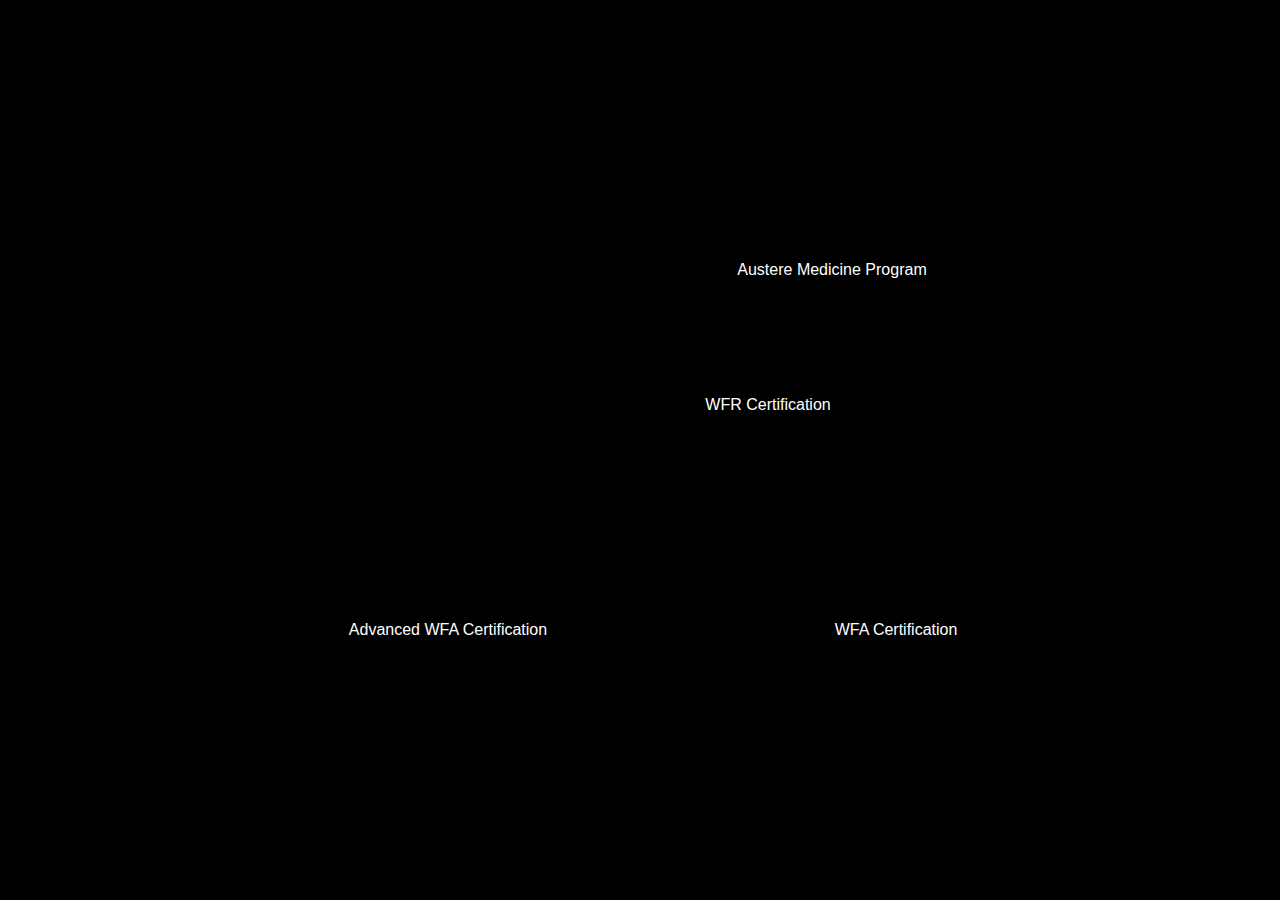
==== index.htm @ 95655cd1 "Fix: lowercase index.html for Vercel" ====
<!DOCTYPE html>
<!-- saved from url=(0056)file:///C:/Programming/AI%20-%20WFA%20Project/index.html -->
<html lang="en"><head><meta http-equiv="Content-Type" content="text/html; charset=UTF-8">
  
  <title>Top Wilderness and Austere Medicine Education in the USA</title>
  <meta name="viewport" content="width=device-width, initial-scale=1.0">
  <style>
    * {
      margin: 0;
      padding: 0;
      box-sizing: border-box;
    }

    html, body {
      width: 100%;
      height: 100%;
      overflow: hidden;
      font-family: sans-serif;
    }

    #mapContainer {
      position: relative;
      width: 100vw;
      height: 100vh;
      background-image: url('homePageBackground.png');
      background-size: contain;
      background-repeat: no-repeat;
      background-position: center center;
      background-color: black;
    }

    .villageLabel {
      position: absolute;
      color: white;
      background: rgba(0,0,0,0.6);
      padding: 6px 10px;
      border-radius: 8px;
      font-size: 1rem;
      cursor: pointer;
      transform: translate(-50%, -50%);
      transition: opacity 0.2s ease;
    }

    .villageLabel:hover {
      opacity: 0.85;
    }

    /* Popup box */
    #aiPopup {
      position: absolute;
      display: none;
      background: rgba(0, 0, 0, 0.85);
      color: white;
      padding: 10px;
      border-radius: 8px;
      max-width: 300px;
      z-index: 10;
    }
  </style>
</head>
<body>

<div id="mapContainer">
  <!-- Labels positioned with percentages -->
  <div id="austereVillage" class="villageLabel" style="top: 30%; left: 65%;">Austere Medicine Program</div>
  <div id="wfrVillage" class="villageLabel" style="top: 45%; left: 60%;">WFR Certification</div>
  <div id="awfaVillage" class="villageLabel" style="top: 70%; left: 35%;">Advanced WFA Certification</div>
  <div id="wfaVillage" class="villageLabel" style="top: 70%; left: 70%;">WFA Certification</div>

  <!-- AI popup -->
  <div id="aiPopup" style="display: none; left: 582.675px; top: 155.15px;">Welcome to Austere Medicine Program! Click to explore.</div>
</div>

<script>
  const popup = document.getElementById('aiPopup');

  const showPopup = (event, message) => {
    const rect = event.target.getBoundingClientRect();
    popup.style.display = 'block';
    popup.textContent = message;
    popup.style.left = `${rect.left + rect.width / 2 - popup.offsetWidth / 2}px`;
    popup.style.top = `${rect.top - popup.offsetHeight - 10}px`;
  };

  const hidePopup = () => {
    popup.style.display = 'none';
  };

  document.querySelectorAll('.villageLabel').forEach(village => {
  village.addEventListener('mouseover', (e) => {
    showPopup(e, `Welcome to ${village.textContent}! Click to explore.`);
  });

  village.addEventListener('mouseout', hidePopup);

  village.addEventListener('click', () => {
    // You can route to different pages or open modals based on the ID
    const villageId = village.id;

    if (villageId === 'wfaVillage') {
      window.location.href = 'wfa.html';
    } else if (villageId === 'awfaVillage') {
      window.location.href = 'awfa.html';
    } else if (villageId === 'austereVillage') {
      window.location.href = 'austere.html';
    } else if (villageId === 'wfrVillage') {
      window.location.href = 'wfr.html';
    }
  });
});
 
</script>



</body></html>
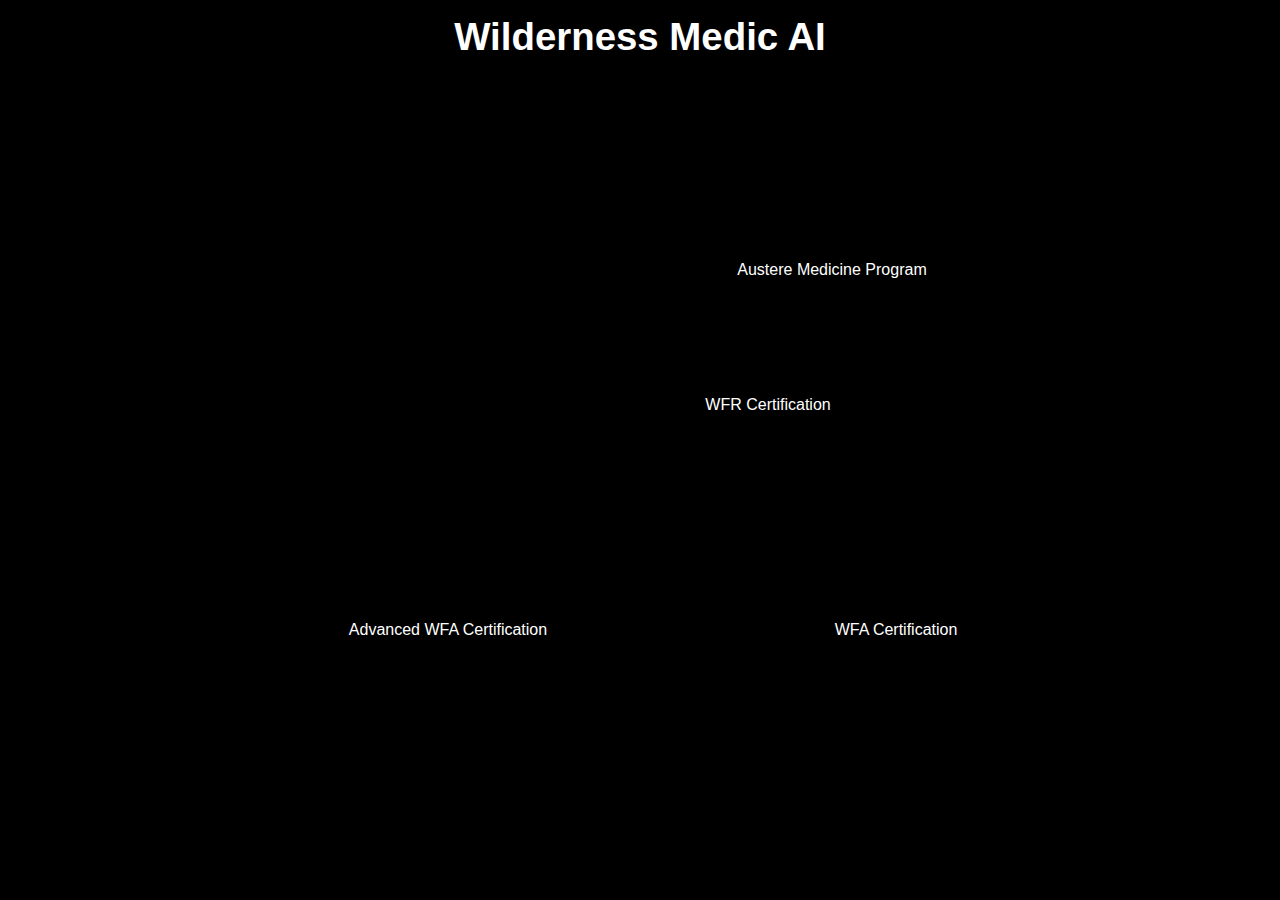
==== commit b516c386: "Adding Heading to Page" ====
--- a/index.htm
+++ b/index.htm
@@ -22,7 +22,7 @@
       position: relative;
       width: 100vw;
       height: 100vh;
-      background-image: url('homePageBackground.png');
+      background-image: url('images/homePageBackground.png');
       background-size: contain;
       background-repeat: no-repeat;
       background-position: center center;
@@ -56,9 +56,25 @@
       max-width: 300px;
       z-index: 10;
     }
+
+    #headerTitle {
+  position: absolute;
+  top: 15px;
+  width: 100%;
+  text-align: center;
+  font-size: clamp(1.5rem, 3vw, 3rem);
+  font-weight: bold;
+  color: white;
+  text-shadow: 2px 2px 4px rgba(0,0,0,0.7);
+  z-index: 100;
+  pointer-events: none;
+}
+
   </style>
 </head>
 <body>
+  <div id="headerTitle">Wilderness Medic AI</div>
+
 
 <div id="mapContainer">
   <!-- Labels positioned with percentages -->
@@ -98,13 +114,13 @@
     const villageId = village.id;
 
     if (villageId === 'wfaVillage') {
-      window.location.href = 'wfa.html';
+      window.location.href = 'pages/wfa.htm';
     } else if (villageId === 'awfaVillage') {
-      window.location.href = 'awfa.html';
+      window.location.href = 'pages/awfa.htm';
     } else if (villageId === 'austereVillage') {
-      window.location.href = 'austere.html';
+      window.location.href = 'pages/austere.htm';
     } else if (villageId === 'wfrVillage') {
-      window.location.href = 'wfr.html';
+      window.location.href = 'pages/wfr.htm';
     }
   });
 });
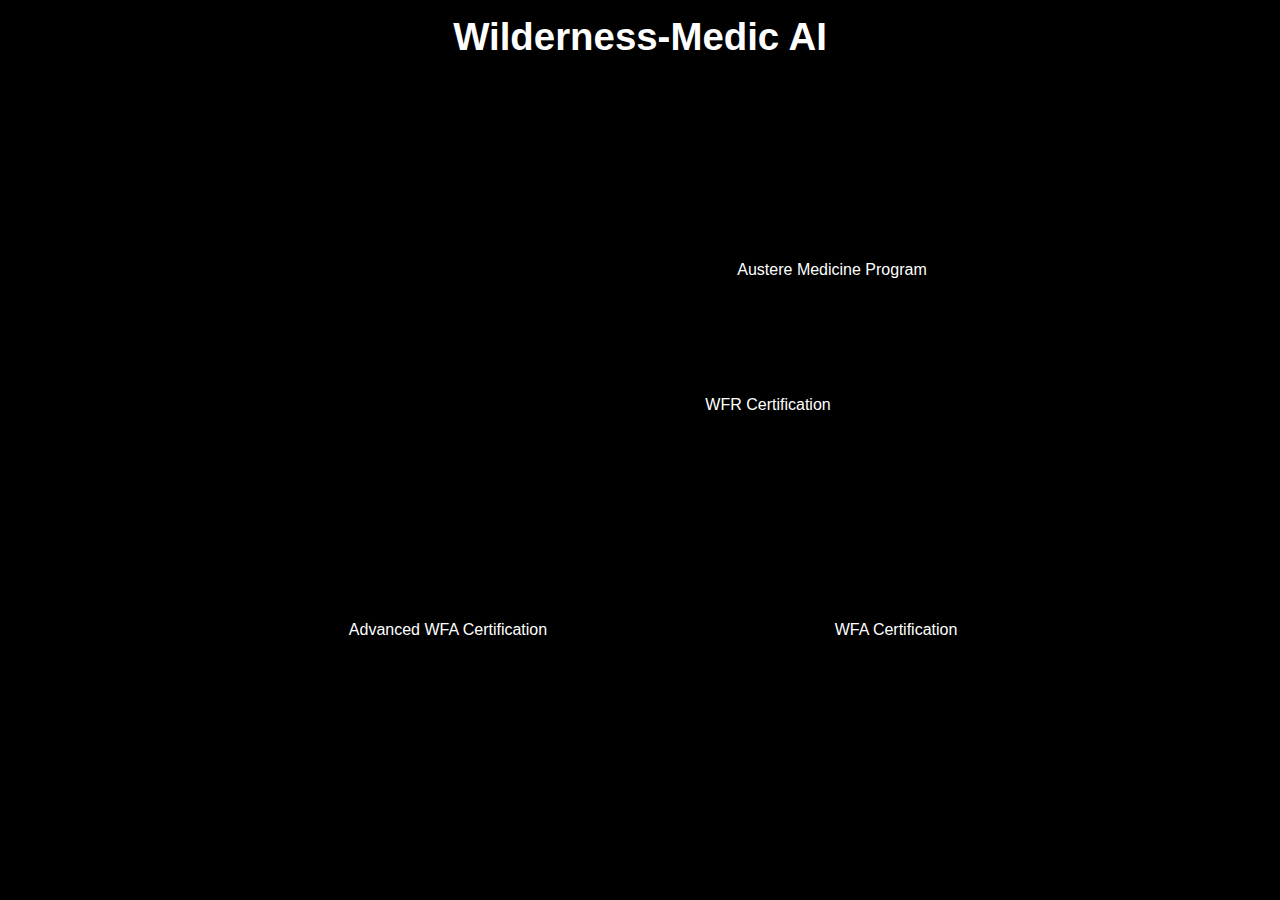
==== commit 67244c86: "Testing Dev Rollout on Git and Vercel" ====
--- a/index.htm
+++ b/index.htm
@@ -73,7 +73,7 @@
   </style>
 </head>
 <body>
-  <div id="headerTitle">Wilderness Medic AI</div>
+  <div id="headerTitle">Wilderness-Medic AI</div>
 
 
 <div id="mapContainer">
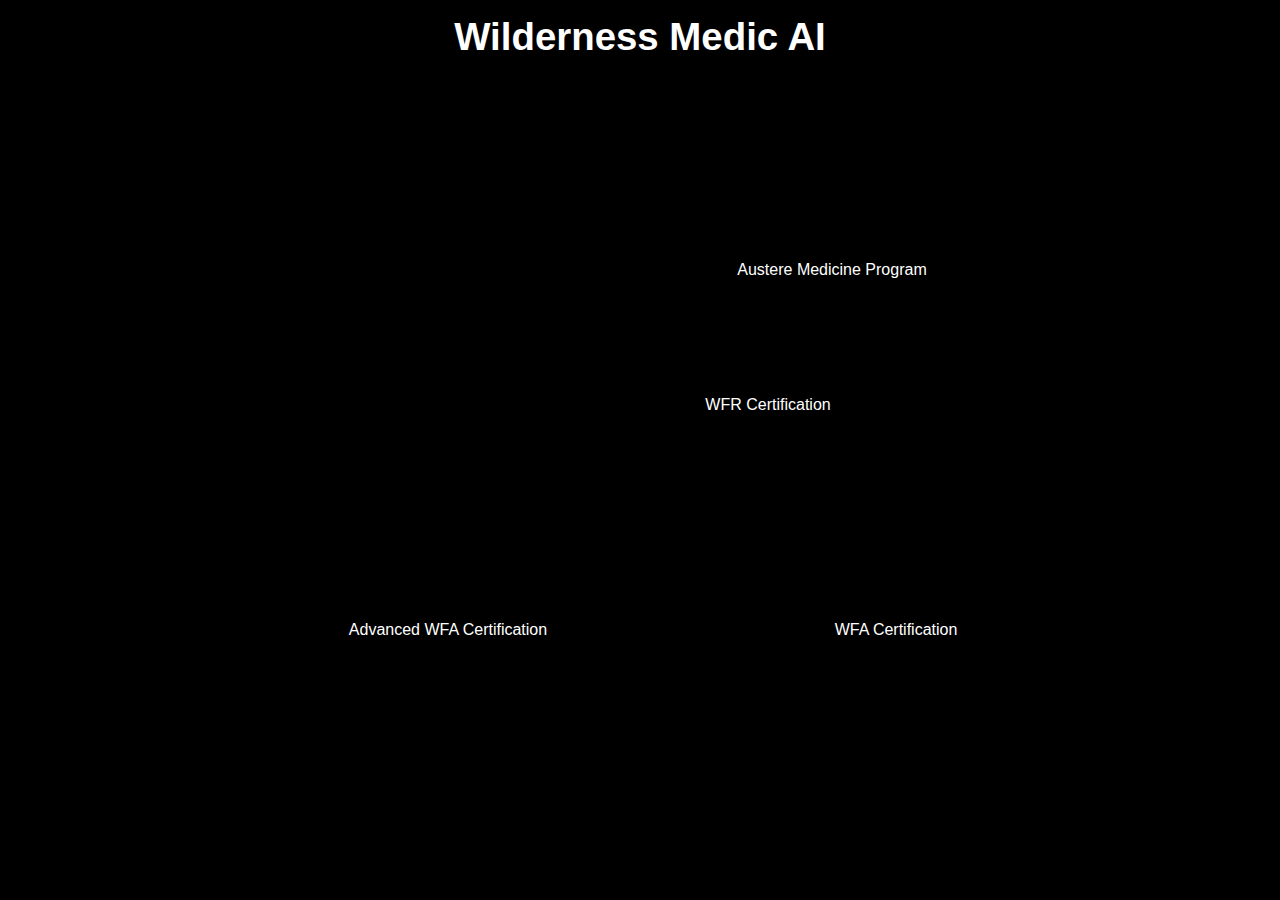
==== commit d6d7f26e: "Fix CORS for local and Vercel dev testing, and lots more dev for media" ====
--- a/index.htm
+++ b/index.htm
@@ -73,7 +73,7 @@
   </style>
 </head>
 <body>
-  <div id="headerTitle">Wilderness-Medic AI</div>
+  <div id="headerTitle">Wilderness Medic AI</div>
 
 
 <div id="mapContainer">
